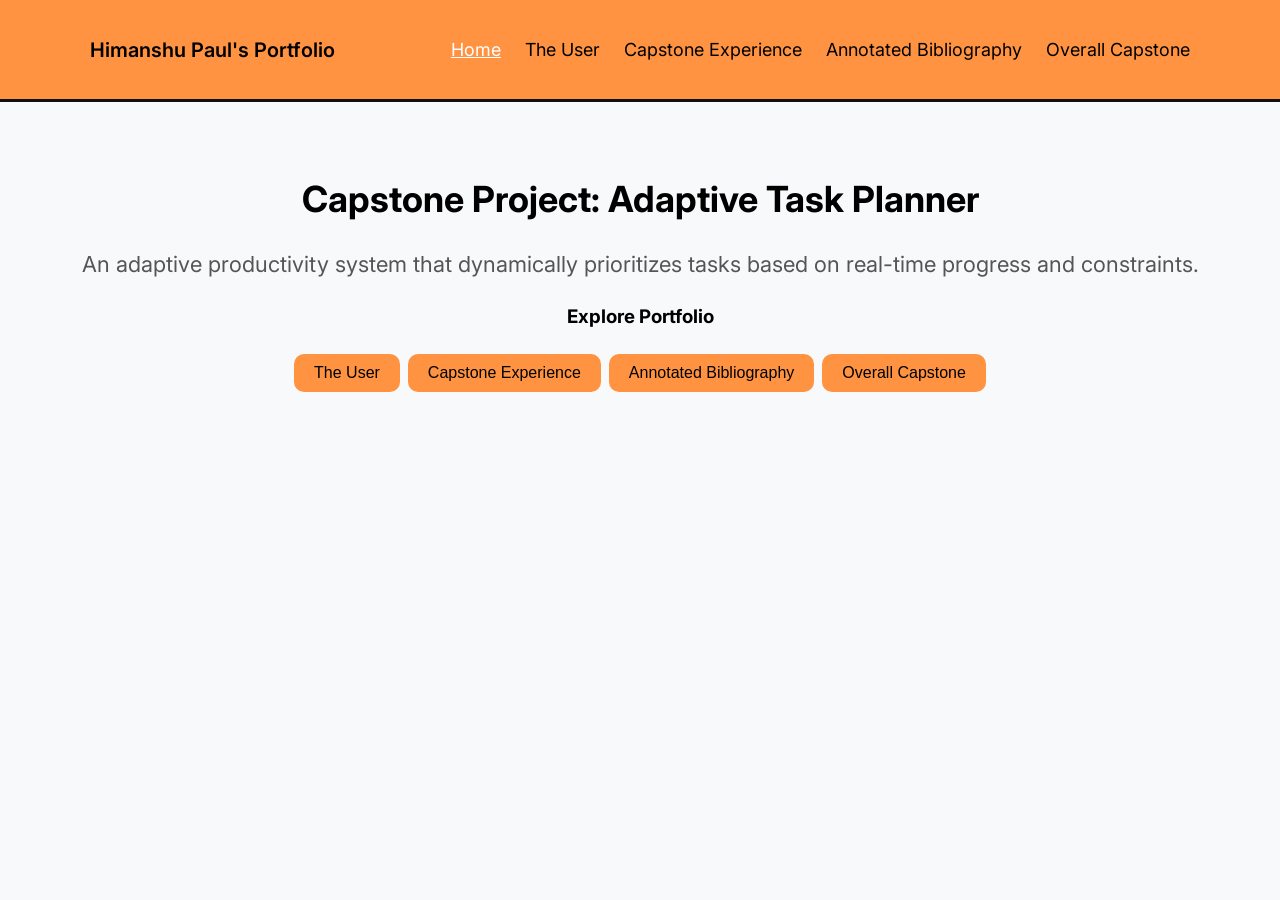
==== index.html @ 248af8e2 "Add files via upload" ====
<!DOCTYPE html>
<html lang="en">

<head>
    <meta charset="UTF-8" />
    <meta name="viewport" content="width=device-width, initial-scale=1.0" />
    <link href="https://fonts.googleapis.com/css2?family=Inter:wght@400;600;700&display=swap" rel="stylesheet">
    <title>Capstone Portfolio | Himanshu Paul</title>
    <link rel="stylesheet" href="styles.css" />
</head>

<body>
    <header>
        <div class="navigationBar">
            <h1>Himanshu Paul's Portfolio</h1>
            <nav>
                <ul class="nav-links">
                    <li><a href="index.html" class="active">Home</a></li>
                    <li><a href="user.html">The User</a></li>
                    <li><a href="capstone-experience.html">Capstone Experience</a></li>
                    <li><a href="annotated-bibliography.html">Annotated Bibliography</a></li>
                    <li><a href="overall-capstone.html">Overall Capstone</a></li>
                </ul>
            </nav>
        </div>
    </header>

    <div class="container">
        <h2>Capstone Project: Adaptive Task Planner</h2>
        <p>
            An adaptive productivity system that dynamically prioritizes tasks based on real-time progress and
            constraints.
        </p>

        <h3>Explore Portfolio</h3>
        <button onclick="window.location.href='user.html'">The User</button>
        <button onclick="window.location.href='capstone-experience.html'">Capstone Experience</button>
        <button onclick="window.location.href='annotated-bibliography.html'">Annotated Bibliography</button>
        <button onclick="window.location.href='overall-capstone.html'">Overall Capstone</button>

    </div>
</body>

</html>
---- styles.css ----
body {
    background-color: #f8f9fa;
    color: #000000;
    line-height: 1.5;

}

html,
body {
    margin: 0;
    padding: 0;
    font-family: 'Inter', sans-serif;
}

.navigationBar {
    max-width: 1100px;
    margin: 0 auto;
    padding: 18px 30px;
    display: flex;
    justify-content: space-between;
    align-items: center;
}
.navigationBar h1 {
    font-size: 20px;
    font-weight: 600;
    margin: 0;
    width: 250px;
    white-space: nowrap; 
    overflow: hidden;
}


.container {
    text-align: center;
    padding: 40px;
}
.container h2 {
    font-size: 36px;
    font-weight: 700;
    margin-bottom: 16px;
}

.container p {
    font-size: 22px;
    color: #555;
}

button {
    background-color: #ff9341;
    border: none;
    color: rgb(0, 0, 0);
    padding: 10px 20px;
    text-align: center;
    text-decoration: none;
    display: inline-block;
    font-size: 16px;
    margin: 4px 2px;
    cursor: pointer;
    border-radius: 10px;
}

button:hover {
    background-color: #000000;
    color: #ffffff;
}


header {
    background: #ff9341;
    border-bottom: 3px solid #111;
}

.nav-links {
    font-size: 18px;
}

nav ul {
    list-style: none;
    display: flex;
    gap: 1.5rem;
}

nav a {
    text-decoration: none;
    color: #000000;
}

nav a:hover {
    color: #ffffff;
}

nav a.active {
    text-decoration: underline;
    color: #ffffff;
}
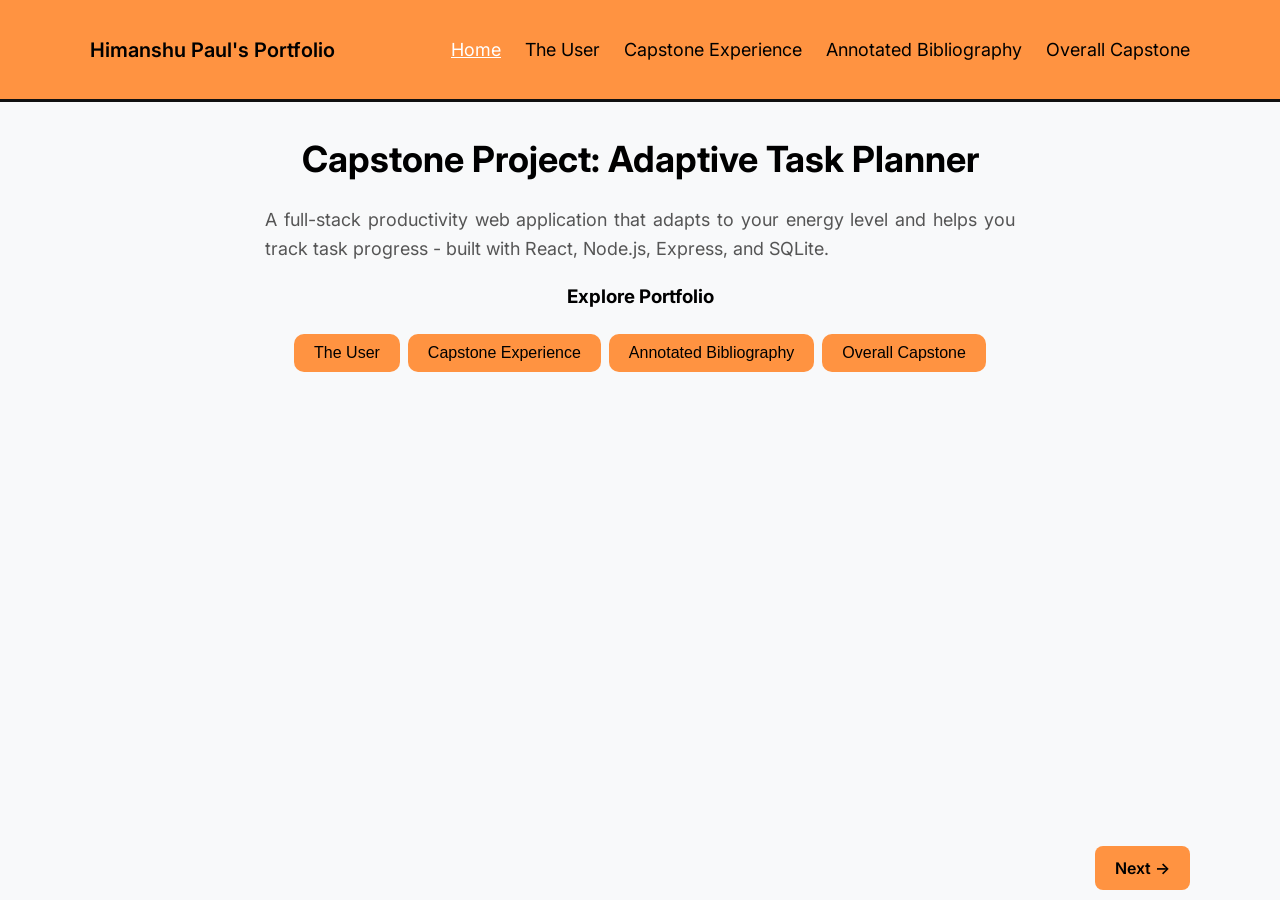
==== commit d7eb21f3: "updated text" ====
--- a/index.html
+++ b/index.html
@@ -1,44 +1,52 @@
-<!DOCTYPE html>
-<html lang="en">
-
-<head>
-    <meta charset="UTF-8" />
-    <meta name="viewport" content="width=device-width, initial-scale=1.0" />
-    <link href="https://fonts.googleapis.com/css2?family=Inter:wght@400;600;700&display=swap" rel="stylesheet">
-    <title>Capstone Portfolio | Himanshu Paul</title>
-    <link rel="stylesheet" href="styles.css" />
-</head>
-
-<body>
-    <header>
-        <div class="navigationBar">
-            <h1>Himanshu Paul's Portfolio</h1>
-            <nav>
-                <ul class="nav-links">
-                    <li><a href="index.html" class="active">Home</a></li>
-                    <li><a href="user.html">The User</a></li>
-                    <li><a href="capstone-experience.html">Capstone Experience</a></li>
-                    <li><a href="annotated-bibliography.html">Annotated Bibliography</a></li>
-                    <li><a href="overall-capstone.html">Overall Capstone</a></li>
-                </ul>
-            </nav>
-        </div>
-    </header>
-
-    <div class="container">
-        <h2>Capstone Project: Adaptive Task Planner</h2>
-        <p>
-            An adaptive productivity system that dynamically prioritizes tasks based on real-time progress and
-            constraints.
-        </p>
-
-        <h3>Explore Portfolio</h3>
-        <button onclick="window.location.href='user.html'">The User</button>
-        <button onclick="window.location.href='capstone-experience.html'">Capstone Experience</button>
-        <button onclick="window.location.href='annotated-bibliography.html'">Annotated Bibliography</button>
-        <button onclick="window.location.href='overall-capstone.html'">Overall Capstone</button>
-
-    </div>
-</body>
-
+<!DOCTYPE html>
+<html lang="en">
+
+<head>
+    <meta charset="UTF-8" />
+    <meta name="viewport" content="width=device-width, initial-scale=1.0" />
+    <link href="https://fonts.googleapis.com/css2?family=Inter:wght@400;600;700&display=swap" rel="stylesheet">
+    <title>Capstone Portfolio | Himanshu Paul</title>
+    <link rel="stylesheet" href="styles.css" />
+</head>
+
+<body>
+    <header>
+        <div class="navigationBar">
+            <h1>Himanshu Paul's Portfolio</h1>
+            <nav>
+                <ul class="nav-links">
+                    <li><a href="index.html" class="active">Home</a></li>
+                    <li><a href="user.html">The User</a></li>
+                    <li><a href="capstone-experience.html">Capstone Experience</a></li>
+                    <li><a href="annotated-bibliography.html">Annotated Bibliography</a></li>
+                    <li><a href="overall-capstone.html">Overall Capstone</a></li>
+                </ul>
+            </nav>
+        </div>
+    </header>
+
+    <div class="container">
+        <h2>Capstone Project: Adaptive Task Planner</h2>
+        <p>
+            A full-stack productivity web application that adapts to your energy level and helps you track task progress
+            -
+            built with React, Node.js, Express, and SQLite.
+        </p>
+
+        <h3>Explore Portfolio</h3>
+        <button onclick="window.location.href='user.html'">The User</button>
+        <button onclick="window.location.href='capstone-experience.html'">Capstone Experience</button>
+        <button onclick="window.location.href='annotated-bibliography.html'">Annotated Bibliography</button>
+        <button onclick="window.location.href='overall-capstone.html'">Overall Capstone</button>
+
+    </div>
+
+    <div class="page-nav">
+        <div class="page-nav-container">
+            <div></div>
+            <a href="user.html" class="nav-arrow">Next &#8594;</a>
+        </div>
+    </div>
+</body>
+
 </html>
--- a/styles.css
+++ b/styles.css
@@ -1,95 +1,217 @@
-body {
-    background-color: #f8f9fa;
-    color: #000000;
-    line-height: 1.5;
-
-}
-
-html,
-body {
-    margin: 0;
-    padding: 0;
-    font-family: 'Inter', sans-serif;
-}
-
-.navigationBar {
-    max-width: 1100px;
-    margin: 0 auto;
-    padding: 18px 30px;
-    display: flex;
-    justify-content: space-between;
-    align-items: center;
-}
-.navigationBar h1 {
-    font-size: 20px;
-    font-weight: 600;
-    margin: 0;
-    width: 250px;
-    white-space: nowrap; 
-    overflow: hidden;
-}
-
-
-.container {
-    text-align: center;
-    padding: 40px;
-}
-.container h2 {
-    font-size: 36px;
-    font-weight: 700;
-    margin-bottom: 16px;
-}
-
-.container p {
-    font-size: 22px;
-    color: #555;
-}
-
-button {
-    background-color: #ff9341;
-    border: none;
-    color: rgb(0, 0, 0);
-    padding: 10px 20px;
-    text-align: center;
-    text-decoration: none;
-    display: inline-block;
-    font-size: 16px;
-    margin: 4px 2px;
-    cursor: pointer;
-    border-radius: 10px;
-}
-
-button:hover {
-    background-color: #000000;
-    color: #ffffff;
-}
-
-
-header {
-    background: #ff9341;
-    border-bottom: 3px solid #111;
-}
-
-.nav-links {
-    font-size: 18px;
-}
-
-nav ul {
-    list-style: none;
-    display: flex;
-    gap: 1.5rem;
-}
-
-nav a {
-    text-decoration: none;
-    color: #000000;
-}
-
-nav a:hover {
-    color: #ffffff;
-}
-
-nav a.active {
-    text-decoration: underline;
-    color: #ffffff;
+body {
+    background-color: #f8f9fa;
+    color: #000000;
+    line-height: 1.5;
+}
+
+html,
+body {
+    margin: 0;
+    padding: 0;
+    font-family: 'Inter', sans-serif;
+}
+
+.navigationBar {
+    max-width: 1100px;
+    margin: 0 auto;
+    padding: 18px 30px;
+    display: flex;
+    justify-content: space-between;
+    align-items: center;
+}
+
+.navigationBar h1 {
+    font-size: 20px;
+    font-weight: 600;
+    margin: 0;
+    width: 250px;
+    white-space: nowrap; 
+    overflow: hidden;
+}
+
+.container {
+    text-align: center;
+}
+.container h2 {
+    font-size: 36px;
+    font-weight: 700;
+    margin-bottom: 16px;
+}
+.container p {
+    font-size: 18px;
+    color: #555;
+    text-align: justify;
+    max-width: 750px;
+    margin: 20px auto;
+    line-height: 1.6;
+}
+
+/* Solo diagram container */
+.container .diagram {
+    width: auto;
+    max-width: 600px;      /* smaller max width */
+    margin: 0 auto;        /* center horizontally */
+    text-align: center;
+    display: flex;
+    flex-direction: column;
+    align-items: center;
+}
+
+/* Solo diagram image */
+.container .diagram img {
+    width: 100%;           /* fills the container width */
+    height: auto;          /* keeps aspect ratio */
+    max-height: 400px;     /* optional: limit vertical size */
+    object-fit: contain;
+    background-color: #ffddb8;
+    border: 1px solid #e0e0e0;
+    border-radius: 8px;
+    padding: 10px;
+    box-sizing: border-box;
+}
+
+.theme {
+    margin-top: 40px;
+    max-width: 800px;
+    margin-left: auto;
+    margin-right: auto;
+}
+
+.page-nav {
+    position: fixed;
+    bottom: 0;
+    left: 0;
+    width: 100%;
+    z-index: 1000;
+    padding: 10px 0; /* vertical padding */
+    /* no background */
+}
+
+.page-nav-container {
+    max-width: 1100px;      /* same as your .container */
+    margin: 0 auto;         /* center horizontally */
+    display: flex;
+    justify-content: space-between; /* push back/next to edges of container */
+    padding: 0 20px;        /* horizontal padding inside container */
+}
+
+.nav-arrow {
+    text-decoration: none;
+    color: #000000;
+    background-color: #ff9341; /* button background stays visible */
+    padding: 10px 20px;
+    border-radius: 8px;
+    font-weight: 600;
+    transition: background-color 0.3s, color 0.3s;
+}
+
+.nav-arrow:hover {
+    background-color: #000000;
+    color: #ffffff;
+}
+.theme h3 {
+    font-size: 24px;
+    margin-bottom: 10px;
+    border-bottom: 2px solid #ff9341;
+    display: inline-block;
+    padding-bottom: 4px;
+}
+
+.annotation {
+    font-size: 18px;
+    color: #444;
+    margin-bottom: 15px;
+    line-height: 1.6;
+}
+p.annotation {
+    color: rgb(0, 0, 0);
+    font-weight: bold; 
+}
+
+.sources {
+    list-style-type: none;
+    padding-left: 0;
+    text-align: left;
+}
+
+.sources li {
+    text-align: left;
+    padding-left: 25px;
+    margin-bottom: 10px;
+}
+
+.diagram-row {
+    display: flex;
+    justify-content: space-between;
+    gap: 40px;
+    margin-top: 20px;
+}
+
+.diagram {
+    width: 48%;
+    text-align: center;
+    display: flex;
+    flex-direction: column;
+    align-items: center;
+}
+
+.diagram img {
+    width: 100%;
+    height: 280px;
+    object-fit: contain;
+background-color: #ffddb8; 
+    border: 1px solid #e0e0e0;
+    border-radius: 8px;
+    padding: 10px;
+    box-sizing: border-box;
+}
+
+button {
+    background-color: #ff9341;
+    border: none;
+    color: rgb(0, 0, 0);
+    padding: 10px 20px;
+    text-align: center;
+    text-decoration: none;
+    display: inline-block;
+    font-size: 16px;
+    margin: 4px 2px;
+    cursor: pointer;
+    border-radius: 10px;
+}
+
+button:hover {
+    background-color: #000000;
+    color: #ffffff;
+}
+
+
+header {
+    background: #ff9341;
+    border-bottom: 3px solid #111;
+}
+
+.nav-links {
+    font-size: 18px;
+}
+
+
+nav ul {
+    list-style: none;
+    display: flex;
+    gap: 1.5rem;
+}
+
+nav a {
+    text-decoration: none;
+    color: #000000;
+}
+
+nav a:hover {
+    color: #ffffff;
+}
+
+nav a.active {
+    text-decoration: underline;
+    color: #ffffff;
 }
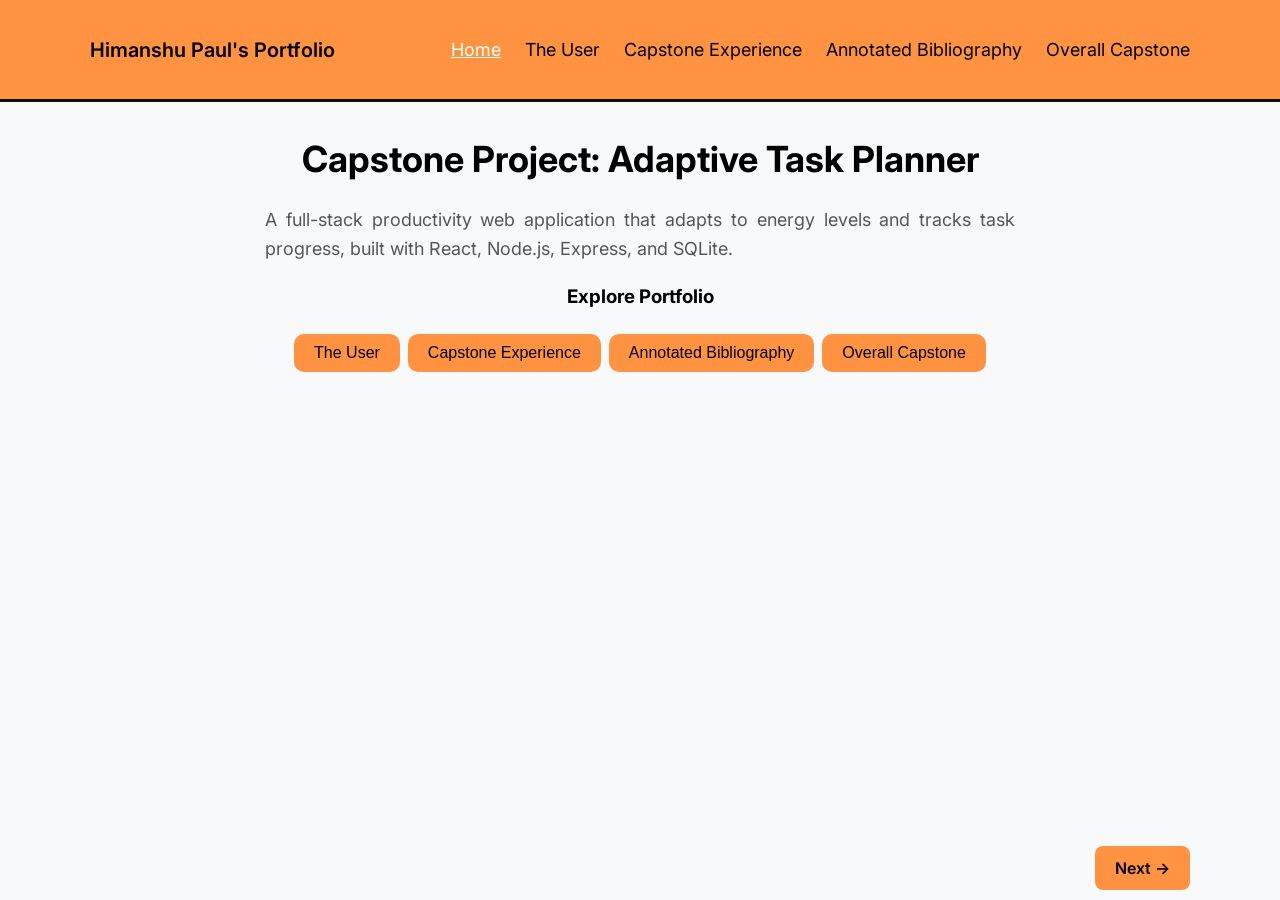
==== commit 51dc2b99: "Updated content of web pages" ====
--- a/index.html
+++ b/index.html
@@ -1,52 +1,51 @@
-<!DOCTYPE html>
-<html lang="en">
-
-<head>
-    <meta charset="UTF-8" />
-    <meta name="viewport" content="width=device-width, initial-scale=1.0" />
-    <link href="https://fonts.googleapis.com/css2?family=Inter:wght@400;600;700&display=swap" rel="stylesheet">
-    <title>Capstone Portfolio | Himanshu Paul</title>
-    <link rel="stylesheet" href="styles.css" />
-</head>
-
-<body>
-    <header>
-        <div class="navigationBar">
-            <h1>Himanshu Paul's Portfolio</h1>
-            <nav>
-                <ul class="nav-links">
-                    <li><a href="index.html" class="active">Home</a></li>
-                    <li><a href="user.html">The User</a></li>
-                    <li><a href="capstone-experience.html">Capstone Experience</a></li>
-                    <li><a href="annotated-bibliography.html">Annotated Bibliography</a></li>
-                    <li><a href="overall-capstone.html">Overall Capstone</a></li>
-                </ul>
-            </nav>
-        </div>
-    </header>
-
-    <div class="container">
-        <h2>Capstone Project: Adaptive Task Planner</h2>
-        <p>
-            A full-stack productivity web application that adapts to your energy level and helps you track task progress
-            -
-            built with React, Node.js, Express, and SQLite.
-        </p>
-
-        <h3>Explore Portfolio</h3>
-        <button onclick="window.location.href='user.html'">The User</button>
-        <button onclick="window.location.href='capstone-experience.html'">Capstone Experience</button>
-        <button onclick="window.location.href='annotated-bibliography.html'">Annotated Bibliography</button>
-        <button onclick="window.location.href='overall-capstone.html'">Overall Capstone</button>
-
-    </div>
-
-    <div class="page-nav">
-        <div class="page-nav-container">
-            <div></div>
-            <a href="user.html" class="nav-arrow">Next &#8594;</a>
-        </div>
-    </div>
-</body>
-
+<!DOCTYPE html>
+<html lang="en">
+
+<head>
+    <meta charset="UTF-8" />
+    <meta name="viewport" content="width=device-width, initial-scale=1.0" />
+    <link href="https://fonts.googleapis.com/css2?family=Inter:wght@400;600;700&display=swap" rel="stylesheet">
+    <title>Capstone Portfolio | Himanshu Paul</title>
+    <link rel="stylesheet" href="styles.css" />
+</head>
+
+<body>
+    <header>
+        <div class="navigationBar">
+            <h1>Himanshu Paul's Portfolio</h1>
+            <nav>
+                <ul class="nav-links">
+                    <li><a href="index.html" class="active">Home</a></li>
+                    <li><a href="user.html">The User</a></li>
+                    <li><a href="capstone-experience.html">Capstone Experience</a></li>
+                    <li><a href="annotated-bibliography.html">Annotated Bibliography</a></li>
+                    <li><a href="overall-capstone.html">Overall Capstone</a></li>
+                </ul>
+            </nav>
+        </div>
+    </header>
+
+    <div class="container">
+        <h2>Capstone Project: Adaptive Task Planner</h2>
+        <p>
+            A full-stack productivity web application that adapts to energy levels and tracks task progress,
+            built with React, Node.js, Express, and SQLite.
+        </p>
+
+        <h3>Explore Portfolio</h3>
+        <button onclick="window.location.href='user.html'">The User</button>
+        <button onclick="window.location.href='capstone-experience.html'">Capstone Experience</button>
+        <button onclick="window.location.href='annotated-bibliography.html'">Annotated Bibliography</button>
+        <button onclick="window.location.href='overall-capstone.html'">Overall Capstone</button>
+
+    </div>
+
+    <div class="page-nav">
+        <div class="page-nav-container">
+            <div></div>
+            <a href="user.html" class="nav-arrow">Next &#8594;</a>
+        </div>
+    </div>
+</body>
+
 </html>
--- a/styles.css
+++ b/styles.css
@@ -1,217 +1,216 @@
-body {
-    background-color: #f8f9fa;
-    color: #000000;
-    line-height: 1.5;
-}
-
-html,
-body {
-    margin: 0;
-    padding: 0;
-    font-family: 'Inter', sans-serif;
-}
-
-.navigationBar {
-    max-width: 1100px;
-    margin: 0 auto;
-    padding: 18px 30px;
-    display: flex;
-    justify-content: space-between;
-    align-items: center;
-}
-
-.navigationBar h1 {
-    font-size: 20px;
-    font-weight: 600;
-    margin: 0;
-    width: 250px;
-    white-space: nowrap; 
-    overflow: hidden;
-}
-
-.container {
-    text-align: center;
-}
-.container h2 {
-    font-size: 36px;
-    font-weight: 700;
-    margin-bottom: 16px;
-}
-.container p {
-    font-size: 18px;
-    color: #555;
-    text-align: justify;
-    max-width: 750px;
-    margin: 20px auto;
-    line-height: 1.6;
-}
-
-/* Solo diagram container */
-.container .diagram {
-    width: auto;
-    max-width: 600px;      /* smaller max width */
-    margin: 0 auto;        /* center horizontally */
-    text-align: center;
-    display: flex;
-    flex-direction: column;
-    align-items: center;
-}
-
-/* Solo diagram image */
-.container .diagram img {
-    width: 100%;           /* fills the container width */
-    height: auto;          /* keeps aspect ratio */
-    max-height: 400px;     /* optional: limit vertical size */
-    object-fit: contain;
-    background-color: #ffddb8;
-    border: 1px solid #e0e0e0;
-    border-radius: 8px;
-    padding: 10px;
-    box-sizing: border-box;
-}
-
-.theme {
-    margin-top: 40px;
-    max-width: 800px;
-    margin-left: auto;
-    margin-right: auto;
-}
-
-.page-nav {
-    position: fixed;
-    bottom: 0;
-    left: 0;
-    width: 100%;
-    z-index: 1000;
-    padding: 10px 0; /* vertical padding */
-    /* no background */
-}
-
-.page-nav-container {
-    max-width: 1100px;      /* same as your .container */
-    margin: 0 auto;         /* center horizontally */
-    display: flex;
-    justify-content: space-between; /* push back/next to edges of container */
-    padding: 0 20px;        /* horizontal padding inside container */
-}
-
-.nav-arrow {
-    text-decoration: none;
-    color: #000000;
-    background-color: #ff9341; /* button background stays visible */
-    padding: 10px 20px;
-    border-radius: 8px;
-    font-weight: 600;
-    transition: background-color 0.3s, color 0.3s;
-}
-
-.nav-arrow:hover {
-    background-color: #000000;
-    color: #ffffff;
-}
-.theme h3 {
-    font-size: 24px;
-    margin-bottom: 10px;
-    border-bottom: 2px solid #ff9341;
-    display: inline-block;
-    padding-bottom: 4px;
-}
-
-.annotation {
-    font-size: 18px;
-    color: #444;
-    margin-bottom: 15px;
-    line-height: 1.6;
-}
-p.annotation {
-    color: rgb(0, 0, 0);
-    font-weight: bold; 
-}
-
-.sources {
-    list-style-type: none;
-    padding-left: 0;
-    text-align: left;
-}
-
-.sources li {
-    text-align: left;
-    padding-left: 25px;
-    margin-bottom: 10px;
-}
-
-.diagram-row {
-    display: flex;
-    justify-content: space-between;
-    gap: 40px;
-    margin-top: 20px;
-}
-
-.diagram {
-    width: 48%;
-    text-align: center;
-    display: flex;
-    flex-direction: column;
-    align-items: center;
-}
-
-.diagram img {
-    width: 100%;
-    height: 280px;
-    object-fit: contain;
-background-color: #ffddb8; 
-    border: 1px solid #e0e0e0;
-    border-radius: 8px;
-    padding: 10px;
-    box-sizing: border-box;
-}
-
-button {
-    background-color: #ff9341;
-    border: none;
-    color: rgb(0, 0, 0);
-    padding: 10px 20px;
-    text-align: center;
-    text-decoration: none;
-    display: inline-block;
-    font-size: 16px;
-    margin: 4px 2px;
-    cursor: pointer;
-    border-radius: 10px;
-}
-
-button:hover {
-    background-color: #000000;
-    color: #ffffff;
-}
-
-
-header {
-    background: #ff9341;
-    border-bottom: 3px solid #111;
-}
-
-.nav-links {
-    font-size: 18px;
-}
-
-
-nav ul {
-    list-style: none;
-    display: flex;
-    gap: 1.5rem;
-}
-
-nav a {
-    text-decoration: none;
-    color: #000000;
-}
-
-nav a:hover {
-    color: #ffffff;
-}
-
-nav a.active {
-    text-decoration: underline;
-    color: #ffffff;
+body {
+    background-color: #f8f9fa;
+    color: #000000;
+    line-height: 1.5;
+}
+
+html,
+body {
+    margin: 0;
+    padding: 0;
+    font-family: 'Inter', sans-serif;
+}
+
+.navigationBar {
+    max-width: 1100px;
+    margin: 0 auto;
+    padding: 18px 30px;
+    display: flex;
+    justify-content: space-between;
+    align-items: center;
+}
+
+.navigationBar h1 {
+    font-size: 20px;
+    font-weight: 600;
+    margin: 0;
+    width: 250px;
+    white-space: nowrap; 
+    overflow: hidden;
+}
+
+.container {
+    text-align: center;
+}
+.container h2 {
+    font-size: 36px;
+    font-weight: 700;
+    margin-bottom: 16px;
+}
+.container p {
+    font-size: 18px;
+    color: #555;
+    text-align: justify;
+    max-width: 750px;
+    margin: 20px auto;
+    line-height: 1.6;
+}
+
+/* Solo diagram container */
+.container .diagram {
+    width: auto;
+    max-width: 600px;      /* smaller max width */
+    margin: 0 auto;        /* center horizontally */
+    text-align: center;
+    display: flex;
+    flex-direction: column;
+    align-items: center;
+}
+
+/* Solo diagram image */
+.container .diagram img {
+    width: 100%;           /* fills the container width */
+    height: auto;          /* keeps aspect ratio */
+    max-height: 400px;     /* optional: limit vertical size */
+    object-fit: contain;
+    background-color: #ffddb8;
+    border: 1px solid #e0e0e0;
+    border-radius: 8px;
+    padding: 10px;
+    box-sizing: border-box;
+}
+
+.theme {
+    margin-top: 40px;
+    max-width: 800px;
+    margin-left: auto;
+    margin-right: auto;
+}
+
+.page-nav {
+    position: fixed;
+    bottom: 0;
+    left: 0;
+    width: 100%;
+    z-index: 1000;
+    padding: 10px 0; /* vertical padding */
+    /* no background */
+}
+
+.page-nav-container {
+    max-width: 1100px;      /* same as your .container */
+    margin: 0 auto;         /* center horizontally */
+    display: flex;
+    justify-content: space-between; /* push back/next to edges of container */
+    padding: 0 20px;        /* horizontal padding inside container */
+}
+
+.nav-arrow {
+    text-decoration: none;
+    color: #000000;
+    background-color: #ff9341; /* button background stays visible */
+    padding: 10px 20px;
+    border-radius: 8px;
+    font-weight: 600;
+    transition: background-color 0.3s, color 0.3s;
+}
+
+.nav-arrow:hover {
+    background-color: #000000;
+    color: #ffffff;
+}
+.theme h3 {
+    font-size: 24px;
+    margin-bottom: 10px;
+    border-bottom: 2px solid #ff9341;
+    display: inline-block;
+    padding-bottom: 4px;
+}
+
+.annotation {
+    font-size: 18px;
+    color: #444;
+    margin-bottom: 15px;
+    line-height: 1.6;
+}
+p.annotation {
+    color: rgb(0, 0, 0);
+}
+
+.sources {
+    list-style-type: none;
+    padding-left: 0;
+    text-align: left;
+}
+
+.sources li {
+    text-align: left;
+    padding-left: 25px;
+    margin-bottom: 10px;
+}
+
+.diagram-row {
+    display: flex;
+    justify-content: space-between;
+    gap: 40px;
+    margin-top: 20px;
+}
+
+.diagram {
+    width: 48%;
+    text-align: center;
+    display: flex;
+    flex-direction: column;
+    align-items: center;
+}
+
+.diagram img {
+    width: 100%;
+    height: 280px;
+    object-fit: contain;
+background-color: #ffddb8; 
+    border: 1px solid #e0e0e0;
+    border-radius: 8px;
+    padding: 10px;
+    box-sizing: border-box;
+}
+
+button {
+    background-color: #ff9341;
+    border: none;
+    color: rgb(0, 0, 0);
+    padding: 10px 20px;
+    text-align: center;
+    text-decoration: none;
+    display: inline-block;
+    font-size: 16px;
+    margin: 4px 2px;
+    cursor: pointer;
+    border-radius: 10px;
+}
+
+button:hover {
+    background-color: #000000;
+    color: #ffffff;
+}
+
+
+header {
+    background: #ff9341;
+    border-bottom: 3px solid #111;
+}
+
+.nav-links {
+    font-size: 18px;
+}
+
+
+nav ul {
+    list-style: none;
+    display: flex;
+    gap: 1.5rem;
+}
+
+nav a {
+    text-decoration: none;
+    color: #000000;
+}
+
+nav a:hover {
+    color: #ffffff;
+}
+
+nav a.active {
+    text-decoration: underline;
+    color: #ffffff;
 }
